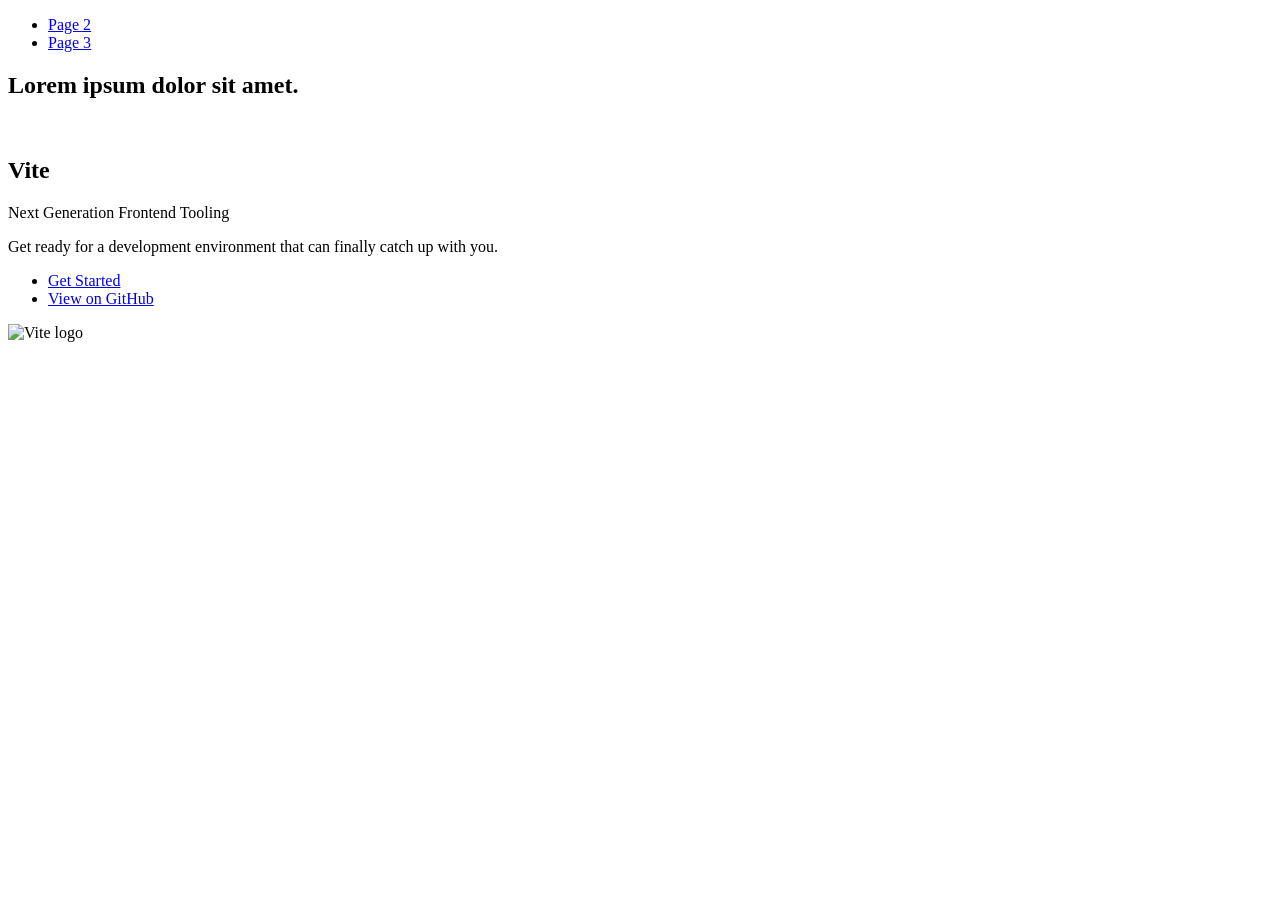
==== index.html @ 87fb2469 "Deploying to gh-pages from @ HannaPalianytsia/goit-js-hw-09@0732485d6ccc8a74409d0401a5dff723acc8098d" ====
<!DOCTYPE html>
<html lang="en">
  <head>
    <meta charset="UTF-8" />
    <link rel="icon" type="image/svg+xml" href="/goit-js-hw-09/favicon.svg" />
    <meta name="viewport" content="width=device-width, initial-scale=1.0" />
    <title>Vanilla App Template</title>
    
    <script type="module" crossorigin src="/goit-js-hw-09/commonHelpers.js"></script>
    <link rel="stylesheet" href="/goit-js-hw-09/assets/index-10c40100.css">
  </head>
  <body>
    <header class="header">
  <nav class="nav">
    <ul class="nav-list">
      <li class="nav-item">
        <a href="./page-2.html" class="nav-link">Page 2</a>
      </li>

      <li class="nav-item">
        <a href="./page-3.html" class="nav-link">Page 3</a>
      </li>
    </ul>
  </nav>
</header>


    <section>
      <h1>Lorem ipsum dolor sit amet.</h1>
      <!-- Path to images as from index.html file -->
      <img src="/goit-js-hw-09/assets/javascript-8dac5379.svg" alt="" />
    </section>

    <!-- Loads the specified .html file -->
    <section class="vite-promo">
  <div class="container">
    <div class="wrapper">
      <h2 class="title">
        <span class="gradient">Vite</span>
      </h2>
      <p class="text">Next Generation Frontend Tooling</p>
      <p class="tagline">
        Get ready for a development environment that can finally catch up with
        you.
      </p>

      <ul class="actions">
        <li class="action">
          <a
            class="link"
            href="https://vitejs.dev/guide/"
            target="_blank"
            rel="noopener noreferrer"
            >Get Started</a
          >
        </li>
        <li class="action">
          <a
            class="link"
            href="https://github.com/vitejs/vite"
            target="_blank"
            rel="noopener noreferrer"
            >View on GitHub</a
          >
        </li>
      </ul>
    </div>

    <div class="thumb">
      <!-- Path to images as from index.html file -->
      <img
        class="pic"
        src="/goit-js-hw-09/assets/vite-logo-51249ca9.png"
        alt="Vite logo"
        width="640"
        height="640"
      />
    </div>
  </div>
</section>


    
  </body>
</html>
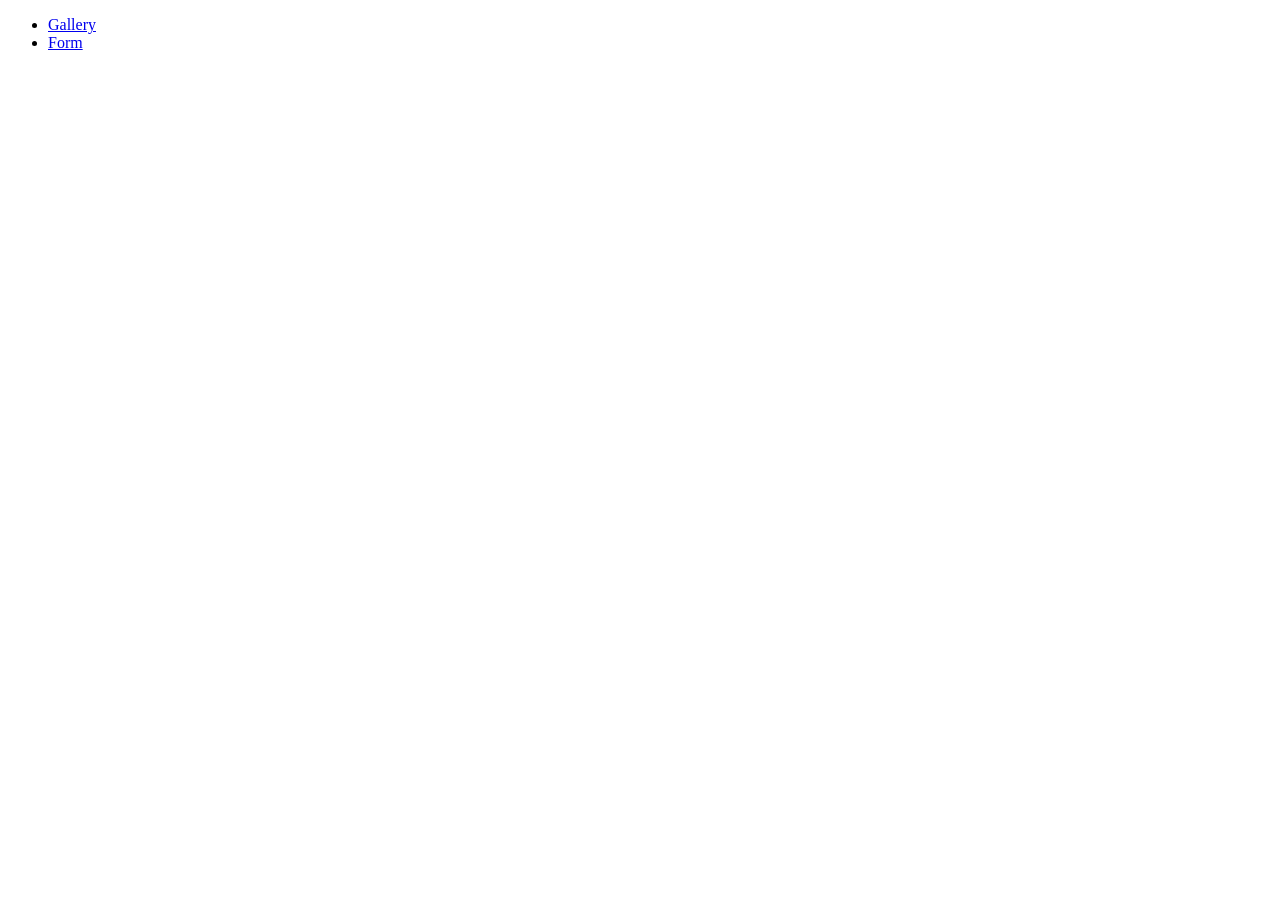
==== commit f7abeb13: "Deploying to gh-pages from @ HannaPalianytsia/goit-js-hw-09@4b2bdf030c8a5fa73237cf281fc4274d4b015cb4" ====
--- a/index.html
+++ b/index.html
@@ -2,84 +2,26 @@
 <html lang="en">
   <head>
     <meta charset="UTF-8" />
-    <link rel="icon" type="image/svg+xml" href="/goit-js-hw-09/favicon.svg" />
     <meta name="viewport" content="width=device-width, initial-scale=1.0" />
-    <title>Vanilla App Template</title>
+    <title>Gallery and form</title>
+    <link rel="preconnect" href="https://fonts.googleapis.com" />
+    <link rel="preconnect" href="https://fonts.gstatic.com" crossorigin />
+    <link
+      href="https://fonts.googleapis.com/css2?family=Montserrat:wght@400;500&display=swap"
+      rel="stylesheet"
+    />
     
-    <script type="module" crossorigin src="/goit-js-hw-09/commonHelpers.js"></script>
-    <link rel="stylesheet" href="/goit-js-hw-09/assets/index-10c40100.css">
+    <link rel="stylesheet" href="/goit-js-hw-09/assets/styles-7bc9ffd2.css">
   </head>
   <body>
-    <header class="header">
-  <nav class="nav">
     <ul class="nav-list">
       <li class="nav-item">
-        <a href="./page-2.html" class="nav-link">Page 2</a>
+        <a href="./1-gallery.html" class="nav-link">Gallery</a>
       </li>
 
       <li class="nav-item">
-        <a href="./page-3.html" class="nav-link">Page 3</a>
+        <a href="./2-form.html" class="nav-link">Form</a>
       </li>
     </ul>
-  </nav>
-</header>
-
-
-    <section>
-      <h1>Lorem ipsum dolor sit amet.</h1>
-      <!-- Path to images as from index.html file -->
-      <img src="/goit-js-hw-09/assets/javascript-8dac5379.svg" alt="" />
-    </section>
-
-    <!-- Loads the specified .html file -->
-    <section class="vite-promo">
-  <div class="container">
-    <div class="wrapper">
-      <h2 class="title">
-        <span class="gradient">Vite</span>
-      </h2>
-      <p class="text">Next Generation Frontend Tooling</p>
-      <p class="tagline">
-        Get ready for a development environment that can finally catch up with
-        you.
-      </p>
-
-      <ul class="actions">
-        <li class="action">
-          <a
-            class="link"
-            href="https://vitejs.dev/guide/"
-            target="_blank"
-            rel="noopener noreferrer"
-            >Get Started</a
-          >
-        </li>
-        <li class="action">
-          <a
-            class="link"
-            href="https://github.com/vitejs/vite"
-            target="_blank"
-            rel="noopener noreferrer"
-            >View on GitHub</a
-          >
-        </li>
-      </ul>
-    </div>
-
-    <div class="thumb">
-      <!-- Path to images as from index.html file -->
-      <img
-        class="pic"
-        src="/goit-js-hw-09/assets/vite-logo-51249ca9.png"
-        alt="Vite logo"
-        width="640"
-        height="640"
-      />
-    </div>
-  </div>
-</section>
-
-
-    
   </body>
 </html>
